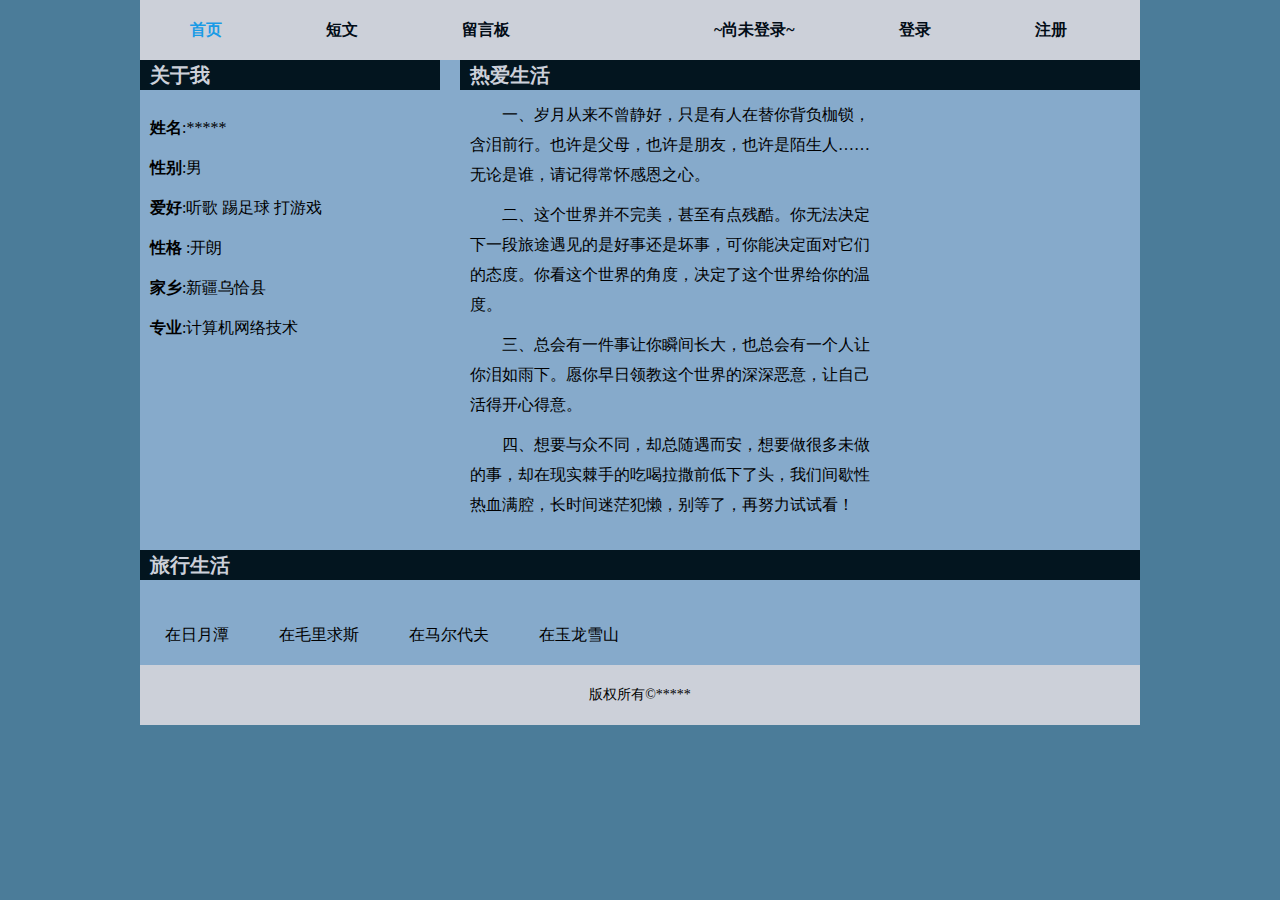
==== blog/index.html @ a1485893 "实现前后端: 用户登录注册 文章列出" ====
<!DOCTYPE html>
<html lang="en">

<head>
    <meta charset="UTF-8">
    <meta http-equiv="X-UA-Compatible" content="IE=edge">
    <meta name="viewport" content="width=device-width, initial-scale=1.0">
    <title>个人介绍</title>
    <link rel="stylesheet" href="css/common.css">
    <script src="./js/jquery-3.7.0.js"></script>
</head>

<body>
    <div id="bigbox">
        <div id="banner">
            <img src="picture/banner.png" alt="">
        </div>
        <nav>
            <a class="dangqian" href="">首页</a>
            <a href="duanwen.html">短文</a>
            <a href="liuyan.html">留言板</a>
            <!-- <a href="l"></a> -->
            <a href="l"></a>
            <a id="userStatus">~尚未登录~</a>
            <a id="loginHref" href="login.html">登录</a>
            <a id="registerHref" href="register.html">注册</a>
        </nav>
        <div id="main">
            <div id="main_left">
                <h2>关于我</h2>
                <img src="picture/me.png" alt="">
                <p>
                    <span>姓名</span>:*****<br>
                    <span>性别</span>:男<br>
                    <span>爱好</span>:听歌 踢足球 打游戏<br>
                    <span>性格</span> :开朗<br>
                    <span>家乡</span>:新疆乌恰县<br>
                    <span>专业</span>:计算机网络技术
                </p>
            </div>
            <div id="main_right">
                <h2>热爱生活</h2>
                <p>
                    一、岁月从来不曾静好，只是有人在替你背负枷锁，含泪前行。也许是父母，也许是朋友，也许是陌生人……无论是谁，请记得常怀感恩之心。
                </p>
                <p>
                    二、这个世界并不完美，甚至有点残酷。你无法决定下一段旅途遇见的是好事还是坏事，可你能决定面对它们的态度。你看这个世界的角度，决定了这个世界给你的温度。
                </p>
                <p>
                    三、总会有一件事让你瞬间长大，也总会有一个人让你泪如雨下。愿你早日领教这个世界的深深恶意，让自己活得开心得意。
                </p>
                <p>
                    四、想要与众不同，却总随遇而安，想要做很多未做的事，却在现实棘手的吃喝拉撒前低下了头，我们间歇性热血满腔，长时间迷茫犯懒，别等了，再努力试试看！
                </p>
                <img src="picture/life.png" alt="">
            </div>
        </div>
        <div id="luxing">
            <h2>旅行生活</h2>
            <div>
                <div id="picture">
                    <img src="picture/11.png" alt="">
                    <p>在日月潭</p>
                </div>
                <div id="picture">
                    <img src="picture/22.png" alt="">
                    <p>
                        在毛里求斯
                    </p>
                </div>
                <div id="picture">
                    <img src="picture/33.png" alt="">
                    <p>
                        在马尔代夫
                    </p>
                </div>
                <div id="picture">
                    <img src="picture/44.png" alt="">
                    <p>
                        在玉龙雪山
                    </p>
                </div>
            </div>
        </div>
        <footer>
            <p>
                版权所有©*****
            </p>
        </footer>
    </div>
    <script>$(document).ready(function(){
        var user_id=localStorage.getItem('currentUserID');
        user_id=user_id?user_id:-1;
        if(user_id>0){
            //  获取并设置用户名
            $.get("../api/user/detail.php",{user_id},function(data,status){
                var username=JSON.parse(data).username;
                $("#userStatus").text("~"+username+"你已登录~");
            })
           
            $("#registerHref").hide();
            $("#loginHref").hide();
        }
    })</script>
</body>

</html>
---- blog/css/common.css ----
* {
    margin: 0px;
    padding: 0px;
    list-style: none;
}

body {
    background-color: #4B7C99;
}

#bigbox {
    width: 1000px;
    margin: 0 auto;
}

#banner {
    width: 1000px;
    font-size: 0px;
}

#banner img {
    width: 1000px;
}

nav {
    background-color: #CCD0D9;
    width: 1000px;
    height: 60px;
}

nav a {
    text-decoration: none;
    line-height: 60px;
    margin-left: 50px;
    margin-right: 50px;
    color: #020C16;
    font-weight: bold;
}

nav a:hover {
    color: #1a9be6;
}

.dangqian {
    color: #1a9be6;

}

#main {
    height: 490px;
    width: 1000px;
    margin: 0 auto;
    background-color: #86aacb;
}

#main_left {
    width: 300px;
    display: inline-block;
    background-color: #86aacb;
    float: left;
}

h2 {
    box-sizing: border-box;
    padding-left: 10px;
    font-size: 20px;
    line-height: 30px;
    background-color: #03151F;
    color: #CCD0D9;
}

#main_left img {
    width: 300px;
}

#main_left p {
    margin-left: 10px;
    line-height: 40px;
}

#main_left span {
    font-weight: bold;
}

#main_right {
    position: relative;
    width: 680px;
    margin-left: 20px;
    display: inline-block;
    height: 200px;
}

#main_right img {
    position: absolute;
    width: 260px;
    right: 0px;
    top: 30px;
}

#main_right p {
    width: 400px;
    display: inline-block;
    margin-left: 10px;
    text-indent: 32px;
    line-height: 30px;
    margin-top: 10px;
}

#luxing {
    background-color: #86aacb;
    width: 1000px;
}

#luxing div {
    font-size: 0px;
}

#picture {
    font-size: 0px;
    display: inline-block;
    margin-left: 25px;
    margin-right: 25px;
    margin-top: 25px;
}

#picture img {
    width: 200px;
}

#picture p {
    font-size: 16px;
    text-align: center;
    line-height: 60px;

}

footer {
    line-height: 60px;
    font-size: 14px;
    text-align: center;
    background-color: #CCD0D9;
}

#main_right ul li {
    width: 660px;
    margin-left: 10px;
    font-size: 12px;
    margin-top: 10px;
    border-bottom: 1px dotted #ccc;
    padding-bottom: 10px;
}

#main_right ul li span {
    font-size: 14px;
    font-weight: bold;
}

#liuyan {
    width: 660px;
    margin-left: 10px;
    margin: 20px;
}

#liuyan span {
    display: inline-block;
    width: 80px;
    line-height: 40px;
}

button {
    width: 100px;
    height: 30px;
    margin-left: 80px;
}
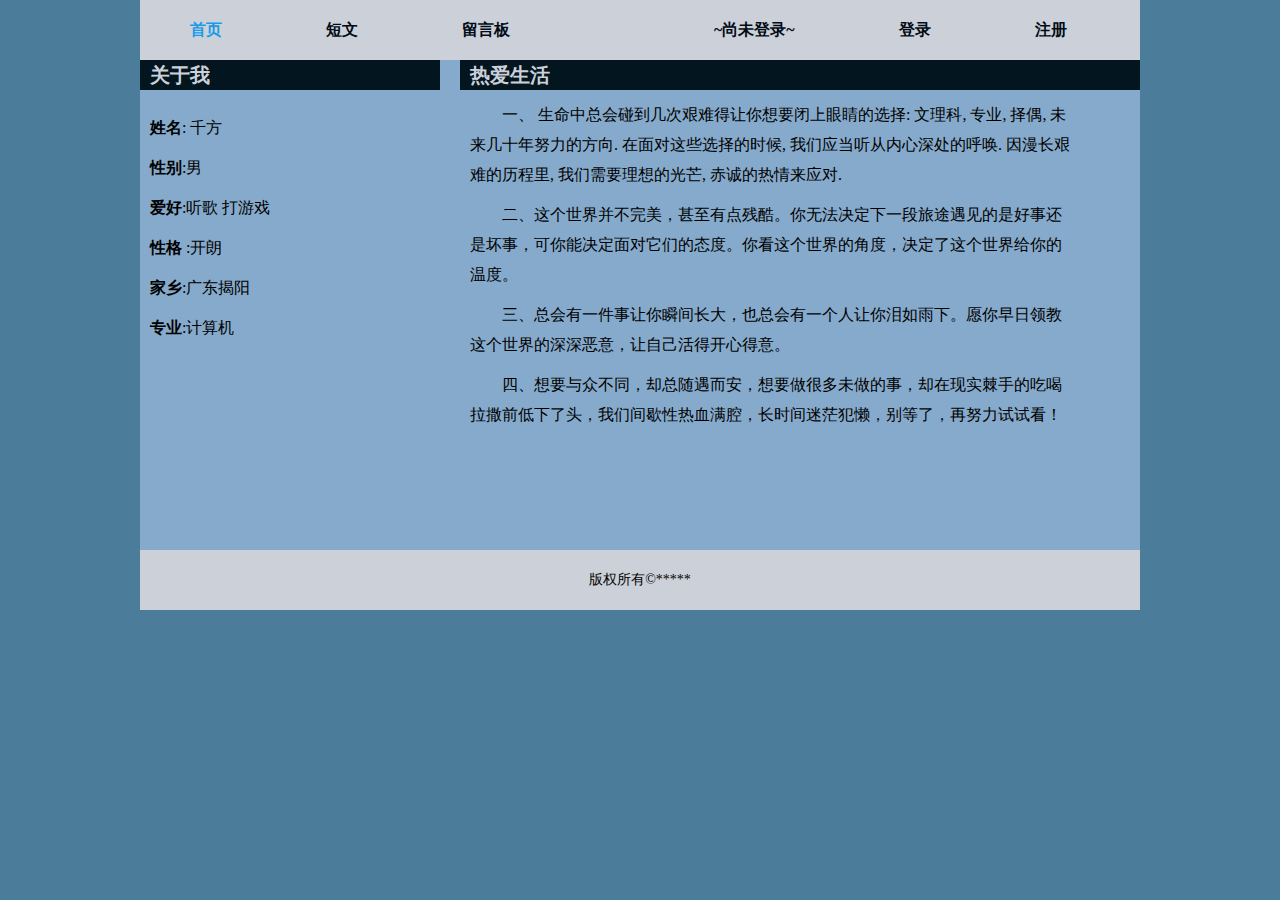
==== commit 1483fd4f: "修改文字, 改进样式, 确定下一步开发思路" ====
--- a/blog/index.html
+++ b/blog/index.html
@@ -17,7 +17,7 @@
         </div>
         <nav>
             <a class="dangqian" href="">首页</a>
-            <a href="duanwen.html">短文</a>
+            <a href="articleList.html">短文</a>
             <a href="liuyan.html">留言板</a>
             <!-- <a href="l"></a> -->
             <a href="l"></a>
@@ -30,18 +30,18 @@
                 <h2>关于我</h2>
                 <img src="picture/me.png" alt="">
                 <p>
-                    <span>姓名</span>:*****<br>
+                    <span>姓名</span>: 千方<br>
                     <span>性别</span>:男<br>
-                    <span>爱好</span>:听歌 踢足球 打游戏<br>
+                    <span>爱好</span>:听歌  打游戏<br>
                     <span>性格</span> :开朗<br>
-                    <span>家乡</span>:新疆乌恰县<br>
-                    <span>专业</span>:计算机网络技术
+                    <span>家乡</span>:广东揭阳<br>
+                    <span>专业</span>:计算机
                 </p>
             </div>
             <div id="main_right">
                 <h2>热爱生活</h2>
                 <p>
-                    一、岁月从来不曾静好，只是有人在替你背负枷锁，含泪前行。也许是父母，也许是朋友，也许是陌生人……无论是谁，请记得常怀感恩之心。
+                    一、 生命中总会碰到几次艰难得让你想要闭上眼睛的选择: 文理科, 专业, 择偶, 未来几十年努力的方向. 在面对这些选择的时候, 我们应当听从内心深处的呼唤. 因漫长艰难的历程里, 我们需要理想的光芒, 赤诚的热情来应对.
                 </p>
                 <p>
                     二、这个世界并不完美，甚至有点残酷。你无法决定下一段旅途遇见的是好事还是坏事，可你能决定面对它们的态度。你看这个世界的角度，决定了这个世界给你的温度。
@@ -55,7 +55,7 @@
                 <img src="picture/life.png" alt="">
             </div>
         </div>
-        <div id="luxing">
+        <!-- <div id="luxing">
             <h2>旅行生活</h2>
             <div>
                 <div id="picture">
@@ -81,7 +81,7 @@
                     </p>
                 </div>
             </div>
-        </div>
+        </div> -->
         <footer>
             <p>
                 版权所有©*****
--- a/blog/css/common.css
+++ b/blog/css/common.css
@@ -98,7 +98,7 @@
 }
 
 #main_right p {
-    width: 400px;
+    width: 600px;
     display: inline-block;
     margin-left: 10px;
     text-indent: 32px;
